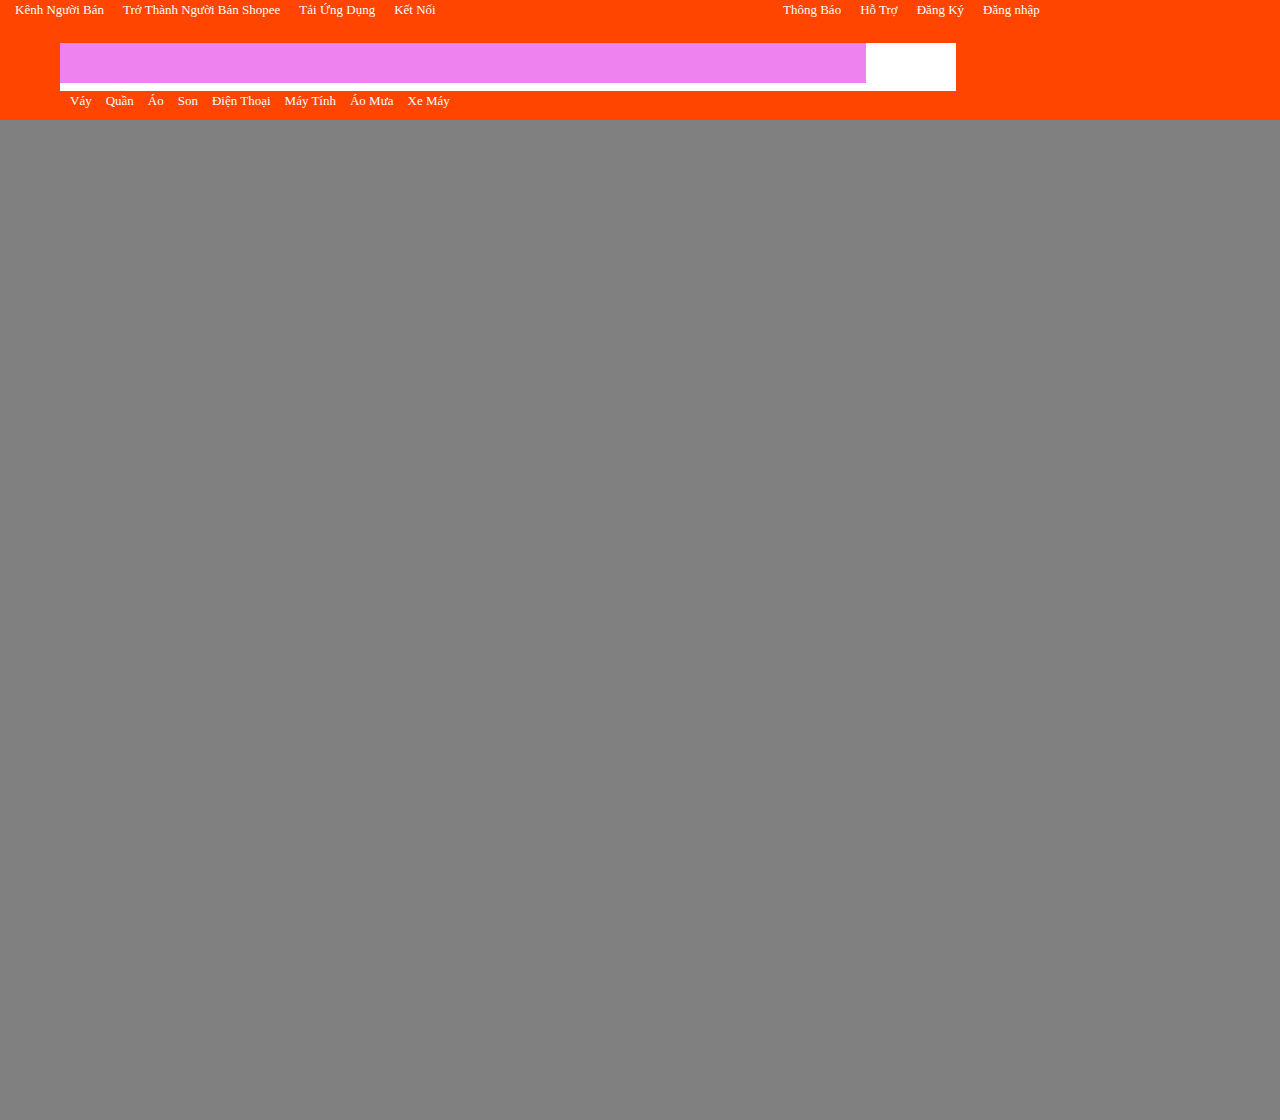
==== Tai-shopee/index.html @ 4d4a61bd "shoppe-tai" ====
<!DOCTYPE html>
 <html lang="en">
 <head>
     <meta charset="UTF-8">
     <meta name="viewport" content="width=device-width, initial-scale=1.0">
     <title>Document</title>
     <link rel="stylesheet" href="style.css">
 </head>
 <body>
    <div id="header">
        <div id="text">
            <div id="text1">
                <a href="">Kênh Người Bán</a>
                <a href="">Trở Thành Người Bán Shopee</a>
                <a href="">Tải Ứng Dụng</a>
                <a href="">Kết Nối</a>
            </div>
            <div id="text2">
                <a href="">Thông Báo</a>
                <a href="">Hỗ Trợ</a>
                <a href="">Đăng Ký</a>
                <a href="">Đăng nhập</a>
            </div>
        </div>
        <div id="tim">
            <div id="findmain">
                 <div id="logo">
                     <img id="logomain" src="https://kodimo.com/wp-content/uploads/2020/11/Shopee-Logo-Branding-in-Asia.jpg" alt="">
                 </div>
                 <div id="search-text">
                     <div id="tim-chinh">
                         <div id="timmain">
                            <div id="nhap"></div>
                            <div id="nop"></div>
                         </div>
                     </div>
                     <div id="chu">
                         <a class="chuduoi" href="">Váy</a>
                         <a class="chuduoi" href="">Quần</a>
                         <a class="chuduoi" href="">Áo</a>
                         <a class="chuduoi" href="">Son</a>
                         <a class="chuduoi" href="">Điện Thoại</a>
                         <a class="chuduoi" href="">Máy Tính</a>
                         <a class="chuduoi" href="">Áo Mưa</a>
                         <a class="chuduoi" href="">Xe Máy</a>
                     </div>
                 </div>             
            </div>
        </div>

    </div>
    <div id="than">
        <div id="loc"></div>
        <div id="item">

        </div>
    </div>
</body>
 </html>
---- Tai-shopee/style.css ----
* {
    margin: 0;
    padding: 0;
}
#header {
    background-color: orangered;
    width: 100%;
    height: 120px;
}
a   {
    color: white;
    text-decoration: none;
    margin-left: 15px;
    font-size: small;
}
#text   {
    width: 100%;
    height: 20px;
}
#than   {    
    width: 100%;
    height: 1000px;
} 
#loc    {
    
    float: left;
    width: 20%;
    height: 100%;
    background-color: gray;
}
#item   {
    float: left;
    width: 80%;
    height: 100%;
    background-color: gray;
}
#text1   {
    width: 60%;
    height: 100%;
    float: left;
}
#text2 {
    width: 40%;
    height: 100%;
    float: right;
}
#tim    {
    /* background-color: wheat; */
    width: 100%;
    height: 100px;
}
#findmain   {
    /* background-color:aquamarine; */
    width: 100%;
    height: 60px;
    padding-top: 23px;
}
#logomain   {
    float: left;
    width: ;
    height: 65px;
    margin-right: 50px;
    margin-left: 10px;
}
#search-text    {
    
    float: left;
    width: 70%;
    height: 65px;

}
#tim-chinh    {
    /* background-color: violet; */
    width: 100;
    height: 40px;

}
#timmain    {
    background-color: white;
    width: 100%;
    height: 100%;
    padding-bottom: 8px;
}
#chu {
    margin-top: 8px;
}
.chuduoi    {
    margin: 0;
    margin-left: 10px;
}
#nhap   {
    width: 90%;
    height: 40px;
    background-color: violet;
}
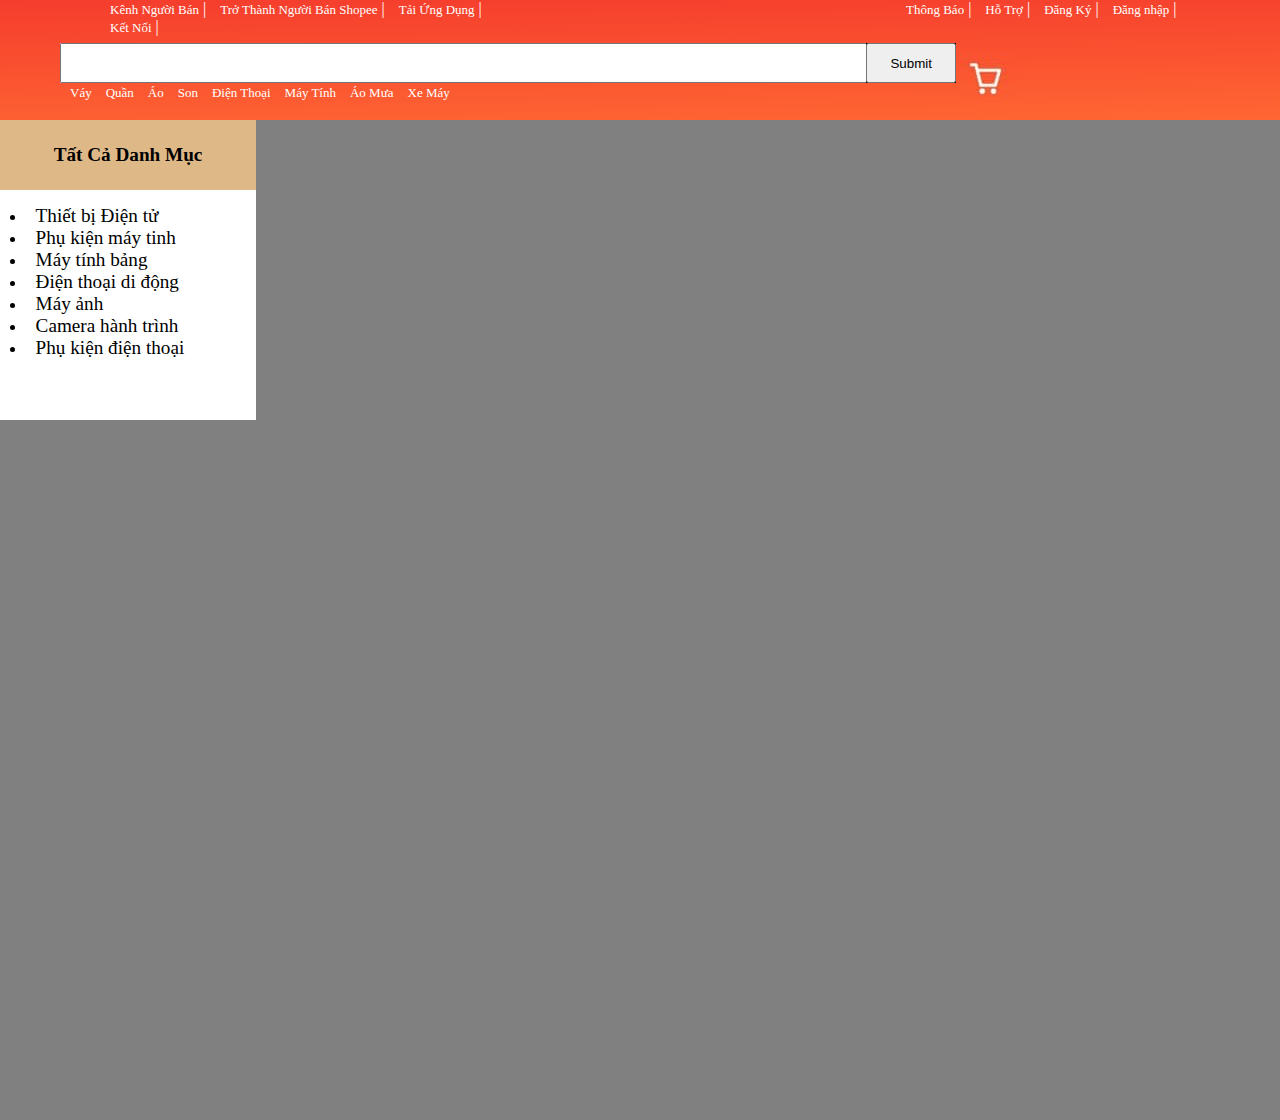
==== commit a03379f1: "tai-shopee" ====
--- a/Tai-shopee/index.html
+++ b/Tai-shopee/index.html
@@ -10,16 +10,16 @@
     <div id="header">
         <div id="text">
             <div id="text1">
-                <a href="">Kênh Người Bán</a>
-                <a href="">Trở Thành Người Bán Shopee</a>
-                <a href="">Tải Ứng Dụng</a>
-                <a href="">Kết Nối</a>
+                <a href="">Kênh Người Bán</a>   |
+                <a href="">Trở Thành Người Bán Shopee</a>   |
+                <a href="">Tải Ứng Dụng</a>   |
+                <a href="">Kết Nối</a>   |
             </div>
             <div id="text2">
-                <a href="">Thông Báo</a>
-                <a href="">Hỗ Trợ</a>
-                <a href="">Đăng Ký</a>
-                <a href="">Đăng nhập</a>
+                <a href="">Thông Báo</a> |
+                <a href="">Hỗ Trợ</a> |
+                <a href="">Đăng Ký</a> |
+                <a href="">Đăng nhập</a> |
             </div>
         </div>
         <div id="tim">
@@ -30,8 +30,8 @@
                  <div id="search-text">
                      <div id="tim-chinh">
                          <div id="timmain">
-                            <div id="nhap"></div>
-                            <div id="nop"></div>
+                            <div id="nhap"><input id="govao" type="text"></div>
+                            <div id="nop"><input id="gui" type="submit"></div>
                          </div>
                      </div>
                      <div id="chu">
@@ -44,14 +44,41 @@
                          <a class="chuduoi" href="">Áo Mưa</a>
                          <a class="chuduoi" href="">Xe Máy</a>
                      </div>
+                 </div>
+                 <div id="giohang">
+                     <img src="/img/photo_2021-06-24_00-33-24.jpg" alt="">
                  </div>             
             </div>
         </div>
 
     </div>
     <div id="than">
-        <div id="loc"></div>
+        <div id="loc">
+            <div id="category">
+                <div id="danhmuc">
+                    <span id="tatcadanhmuc">
+                        <a id="tcdm" href=""><b>Tất Cả Danh Mục</b></a>
+                    </span>
+                </div>
+                <div id="listcategory">
+                    <div id="li">
+                        <ul>
+                            <li><a class="dm" href="">Thiết bị Điện tử</a></li>
+                            <li><a class="dm" href="">Phụ kiện máy tinh</a></li>
+                            <li><a class="dm" href="">Máy tính bảng</a></li>
+                            <li><a class="dm" href="">Điện thoại di động</a></li>
+                            <li><a class="dm" href="">Máy ảnh</a></li>
+                            <li><a class="dm" href="">Camera hành trình</a></li>
+                            <li><a class="dm" href="">Phụ kiện điện thoại</a></li>
+                        </ul> 
+                    </div>
+                </div>
+            </div>
+        </div>
         <div id="item">
+            <div class="sanpham">
+                
+            </div>
 
         </div>
     </div>
--- a/Tai-shopee/style.css
+++ b/Tai-shopee/style.css
@@ -3,21 +3,24 @@
     padding: 0;
 }
 #header {
-    background-color: orangered;
+    /* background-color: orangered; */
     width: 100%;
     height: 120px;
+    background: linear-gradient(
+179deg
+,#f53d2d,#f63);
 }
 a   {
     color: white;
     text-decoration: none;
-    margin-left: 15px;
+    margin-left: 10px;
     font-size: small;
 }
 #text   {
     width: 100%;
     height: 20px;
 }
-#than   {    
+#than   {  
     width: 100%;
     height: 1000px;
 } 
@@ -35,14 +38,17 @@
     background-color: gray;
 }
 #text1   {
-    width: 60%;
+    width: 30%;
     height: 100%;
     float: left;
+    margin-left: 100px;
+    color: white;
 }
 #text2 {
-    width: 40%;
+    width: 30%;
     height: 100%;
     float: right;
+    color: white;
 }
 #tim    {
     /* background-color: wheat; */
@@ -59,8 +65,8 @@
     float: left;
     width: ;
     height: 65px;
-    margin-right: 50px;
-    margin-left: 10px;
+    margin-right: 30px;
+    margin-left: 30px;
 }
 #search-text    {
     
@@ -79,17 +85,87 @@
     background-color: white;
     width: 100%;
     height: 100%;
-    padding-bottom: 8px;
+    padding-bottom: 0;
 }
 #chu {
-    margin-top: 8px;
+    margin-top: 0;
 }
 .chuduoi    {
     margin: 0;
     margin-left: 10px;
 }
 #nhap   {
+    float: left;
     width: 90%;
     height: 40px;
     background-color: violet;
 }
+#nop    {
+    float: right;
+    width: 10%;
+    height: 40px;
+    background-color: black;
+
+}
+#govao  {
+    width: 100%;
+    height: 90%;
+
+}
+#gui    {
+    width: 100%;
+    height: 100%;
+    
+}
+#category   {
+    background-color: white;
+    width: 100%;
+    height: 300px;
+}
+#danhmuc    {
+    background-color:burlywood;
+    width: 100%;
+    height: 70px;
+    display: flex;
+    justify-content: center;
+    align-items: center;
+}
+#tcdm   {
+    font-size: larger;
+    margin-left: 0;
+    color: black;
+    font-size: larger;
+}
+#giohang    {
+    float: left;
+    width: 65px;
+    height: 65px;
+    background-color;
+    display: flex;
+    justify-content: center;
+    align-items: center;
+}
+#listcategory   {
+    width: 100%;
+    height: 230px;
+    background-color;
+    display: flex;
+    justify-content: center;
+    align-items: center;
+
+}
+#li   {
+    width: 80%;
+    height: 200px;
+    background-color: ;
+
+}
+.dm {
+    font-size: larger;
+    font-size: larger;
+    font-size: larger;
+    font-size: larger;
+    color: black;
+}
+
+
